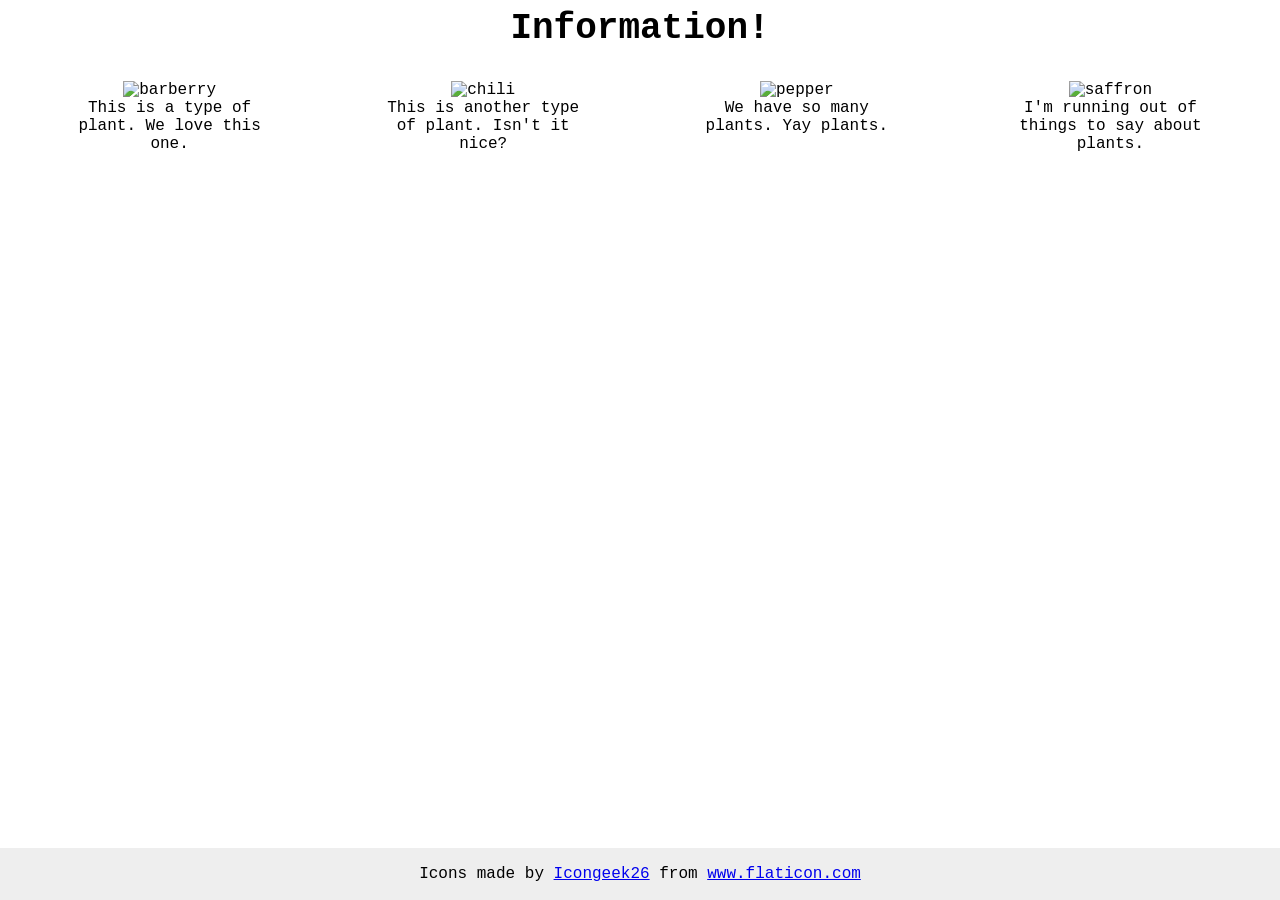
==== flex/04-flex-information/index.html @ 0abd2ea6 "Update CSS to center title and space items" ====
<!DOCTYPE html>
<html lang="en">
  <head>
    <meta charset="UTF-8">
    <meta http-equiv="X-UA-Compatible" content="IE=edge">
    <meta name="viewport" content="width=device-width, initial-scale=1.0">
    <title>Information</title>
    <link rel="stylesheet" href="style.css">
  </head>
  <body>
    <div class="title">Information!</div>

    <div class="info-container">

    <div class="info">  
    <img src="./images/barberry.png" alt="barberry">
    <div class="text">This is a type of plant. We love this one.</div>
    </div>
    
    <div class="info">
    <img src="./images/chilli.png" alt="chili">
    <div class="text">This is another type of plant. Isn't it nice?</div>
    </div>

    <div class="info">
    <img src="./images/pepper.png" alt="pepper">
    <div class="text">We have so many plants. Yay plants.</div>
    </div>

    <div class="info">
    <img src="./images/saffron.png" alt="saffron">
    <div class="text">I'm running out of things to say about plants.</div>
    </div>

    </div>

    <!-- disregard this section, it's here to give attribution to the creator of these icons -->
    <div class="footer">
      <div>Icons made by <a href="https://www.flaticon.com/authors/icongeek26" title="Icongeek26">Icongeek26</a> from <a href="https://www.flaticon.com/" title="Flaticon">www.flaticon.com</a></div>
    </div>
  </body>
</html>
---- flex/04-flex-information/style.css ----
body {
  font-family: 'Courier New', Courier, monospace;
  text-align: center;
}

img {
  width: 100px;
  height: 100px;
}

.info {
  max-width: 200px;
  
}

.info-container {
  display: flex;
  justify-content: space-evenly;
  gap: 52px;
}

.title {
  font-size: 36px;
  font-weight: 900;
  display: flex;
  justify-content: center;
  margin: 0px 0px 32px 0px;
}

/* do not edit this footer */
.footer {
  position: fixed;
  bottom: 0;
  left: 0;
  right: 0;
  height: 52px;
  display: flex;
  align-items: center;
  justify-content: center;
  background: #eee;
}
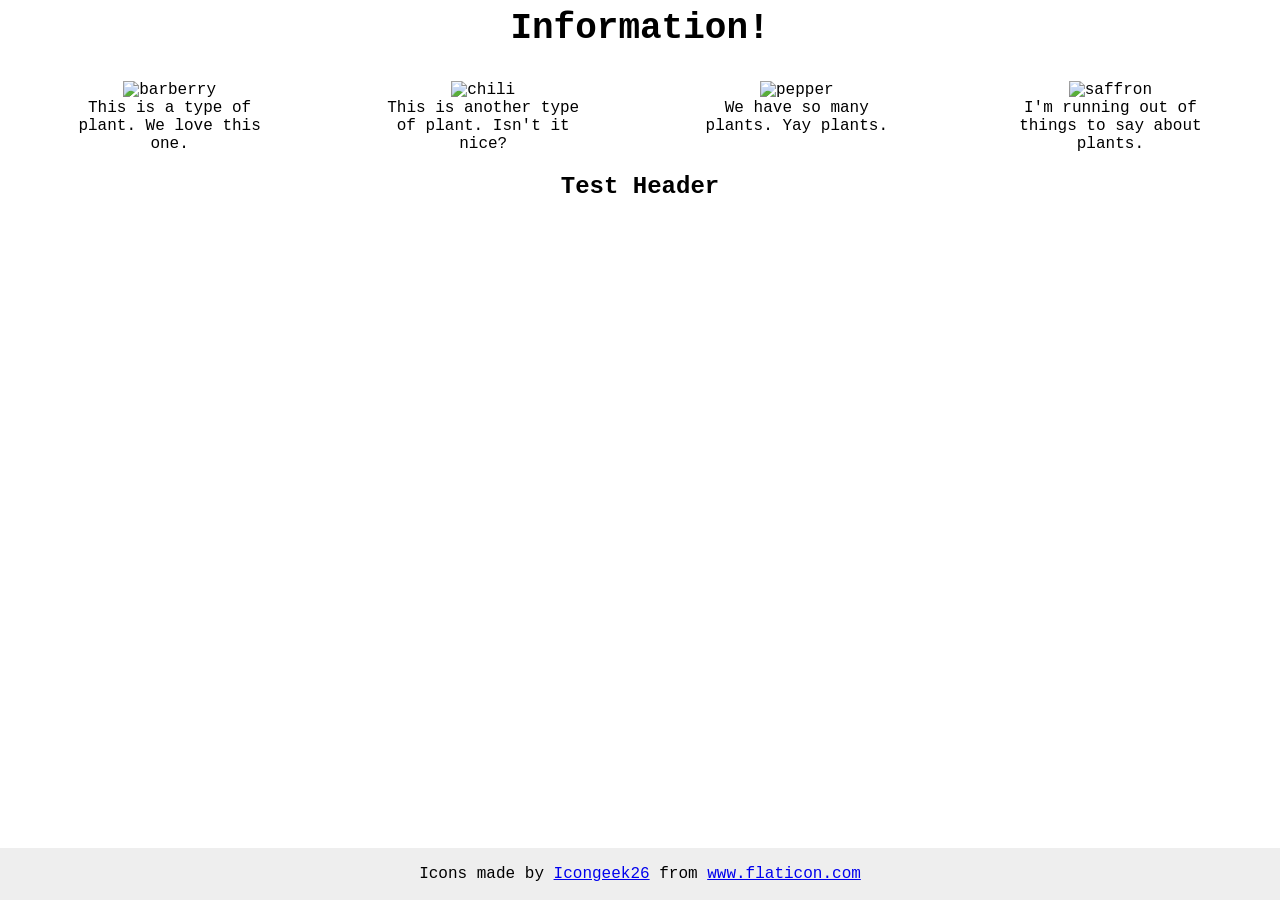
==== commit d499defb: "Change CSS for more flexibility in layout" ====
--- a/flex/04-flex-information/index.html
+++ b/flex/04-flex-information/index.html
@@ -33,6 +33,8 @@
     </div>
 
     </div>
+    
+    <h2>Test Header</h2>
 
     <!-- disregard this section, it's here to give attribution to the creator of these icons -->
     <div class="footer">
--- a/flex/04-flex-information/style.css
+++ b/flex/04-flex-information/style.css
@@ -1,6 +1,5 @@
 body {
   font-family: 'Courier New', Courier, monospace;
-  text-align: center;
 }
 
 img {
@@ -10,7 +9,7 @@
 
 .info {
   max-width: 200px;
-  
+  text-align: center;
 }
 
 .info-container {
@@ -27,6 +26,10 @@
   margin: 0px 0px 32px 0px;
 }
 
+h2 {
+  text-align: center;
+}
+
 /* do not edit this footer */
 .footer {
   position: fixed;
